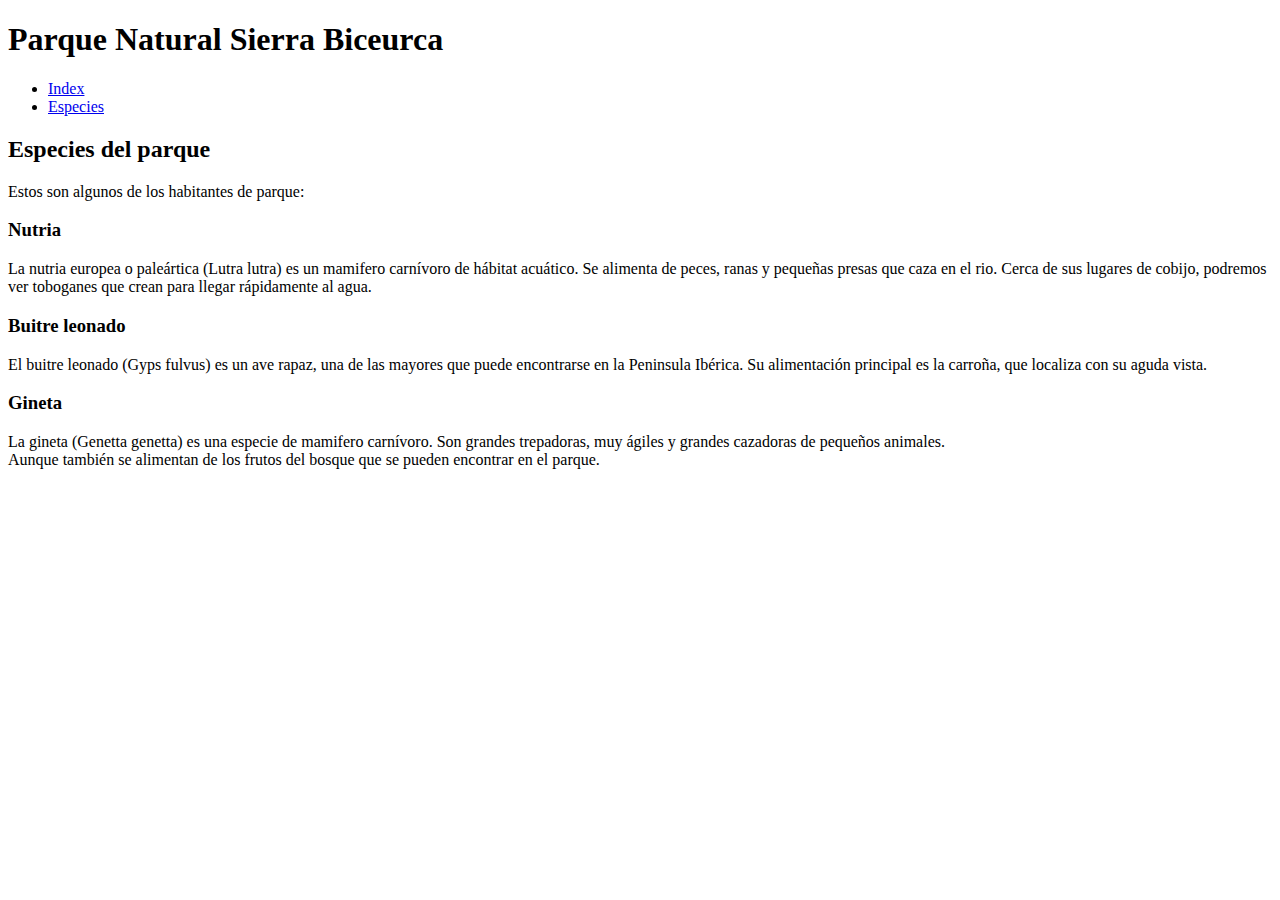
==== especies.html @ e6d0eb71 "Ejercicio 06" ====
<!DOCTYPE html>
<html>

<head>
    <meta charset="utf-8">
    <title>Parque Natural Sierra Bicuerca</title>
    <link rel="stylesheet" href="estilo.css">
</head>

<body>
    <h1>Parque Natural Sierra Biceurca</h1>
    <ul>
        <li><a href="index.html">Index</a></li>
        <li><a href="especies.html">Especies</a></li>
    </ul>
    <h2>Especies del parque</h2>
    <p>Estos son algunos de los habitantes de parque:</p>
    <h3>Nutria</h3>
    <p>La nutria europea o paleártica (Lutra lutra) es un mamifero carnívoro de hábitat acuático. Se 
        alimenta de peces, ranas y pequeñas presas que caza en el rio. Cerca de sus lugares de 
        cobijo, podremos ver toboganes que crean para llegar rápidamente al agua.</p>
    <h3>Buitre leonado</h3>
    <p>El buitre leonado (Gyps fulvus) es un ave rapaz, una de las mayores que puede encontrarse en 
        la Peninsula Ibérica. Su alimentación principal es la carroña, que localiza con su aguda 
        vista.</p>
    <h3>Gineta</h3>
    <p>La gineta (Genetta genetta) es una especie de mamifero carnívoro. Son grandes trepadoras, muy 
        ágiles y grandes cazadoras de pequeños animales.<br>Aunque también se alimentan de los frutos 
        del bosque que se pueden encontrar en el parque.</p>
</body>

</html>
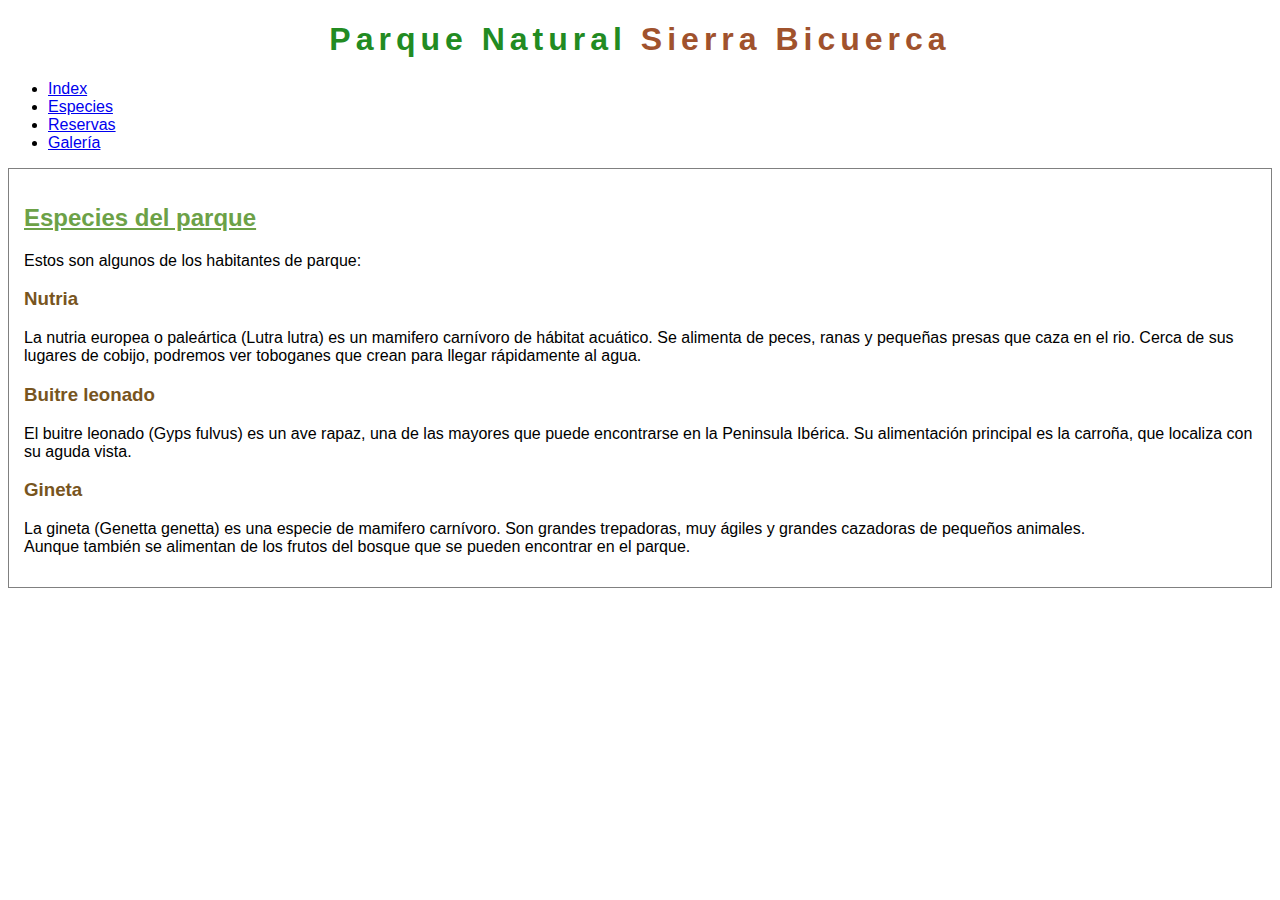
==== commit c0c0d4c4: "Ejercicio 7" ====
--- a/especies.html
+++ b/especies.html
@@ -8,25 +8,30 @@
 </head>
 
 <body>
-    <h1>Parque Natural Sierra Biceurca</h1>
+    <h1>Parque Natural <span>Sierra Bicuerca</span></h1>
     <ul>
         <li><a href="index.html">Index</a></li>
         <li><a href="especies.html">Especies</a></li>
+        <li><a href="especies.html">Reservas</a></li>
+        <li><a href="especies.html">Galería</a></li>
     </ul>
-    <h2>Especies del parque</h2>
-    <p>Estos son algunos de los habitantes de parque:</p>
-    <h3>Nutria</h3>
-    <p>La nutria europea o paleártica (Lutra lutra) es un mamifero carnívoro de hábitat acuático. Se 
-        alimenta de peces, ranas y pequeñas presas que caza en el rio. Cerca de sus lugares de 
-        cobijo, podremos ver toboganes que crean para llegar rápidamente al agua.</p>
-    <h3>Buitre leonado</h3>
-    <p>El buitre leonado (Gyps fulvus) es un ave rapaz, una de las mayores que puede encontrarse en 
-        la Peninsula Ibérica. Su alimentación principal es la carroña, que localiza con su aguda 
-        vista.</p>
-    <h3>Gineta</h3>
-    <p>La gineta (Genetta genetta) es una especie de mamifero carnívoro. Son grandes trepadoras, muy 
-        ágiles y grandes cazadoras de pequeños animales.<br>Aunque también se alimentan de los frutos 
-        del bosque que se pueden encontrar en el parque.</p>
+    <div>
+        <h2>Especies del parque</h2>
+        <p>Estos son algunos de los habitantes de parque:</p>
+        <h3>Nutria</h3>
+        <p>La nutria europea o paleártica (Lutra lutra) es un mamifero carnívoro de hábitat acuático. Se
+            alimenta de peces, ranas y pequeñas presas que caza en el rio. Cerca de sus lugares de
+            cobijo, podremos ver toboganes que crean para llegar rápidamente al agua.</p>
+        <h3>Buitre leonado</h3>
+        <p>El buitre leonado (Gyps fulvus) es un ave rapaz, una de las mayores que puede encontrarse en
+            la Peninsula Ibérica. Su alimentación principal es la carroña, que localiza con su aguda
+            vista.</p>
+        <h3>Gineta</h3>
+        <p>La gineta (Genetta genetta) es una especie de mamifero carnívoro. Son grandes trepadoras, muy
+            ágiles y grandes cazadoras de pequeños animales.<br>Aunque también se alimentan de los frutos
+            del bosque que se pueden encontrar en el parque.</p>
+    </div>
+
 </body>
 
 </html>--- a/estilo.css
+++ b/estilo.css
@@ -0,0 +1,29 @@
+body {
+    font-family: 'Lucida Sans', 'Lucida Sans Regular', 'Lucida Grande', 'Lucida Sans Unicode', Geneva, Verdana, sans-serif;
+}
+
+h1 {
+    color: forestgreen;
+    letter-spacing: 5px;
+    text-align: center;
+}
+
+span {
+    color:sienna;
+    letter-spacing: 5px;
+    text-align: center;
+}
+
+div {
+    border: 1px solid gray;
+    padding: 15px;
+}
+
+h2 {
+    color: rgb(108, 161, 71);
+    text-decoration: underline;
+}
+
+h3 {
+    color: rgb(120, 85, 30);
+}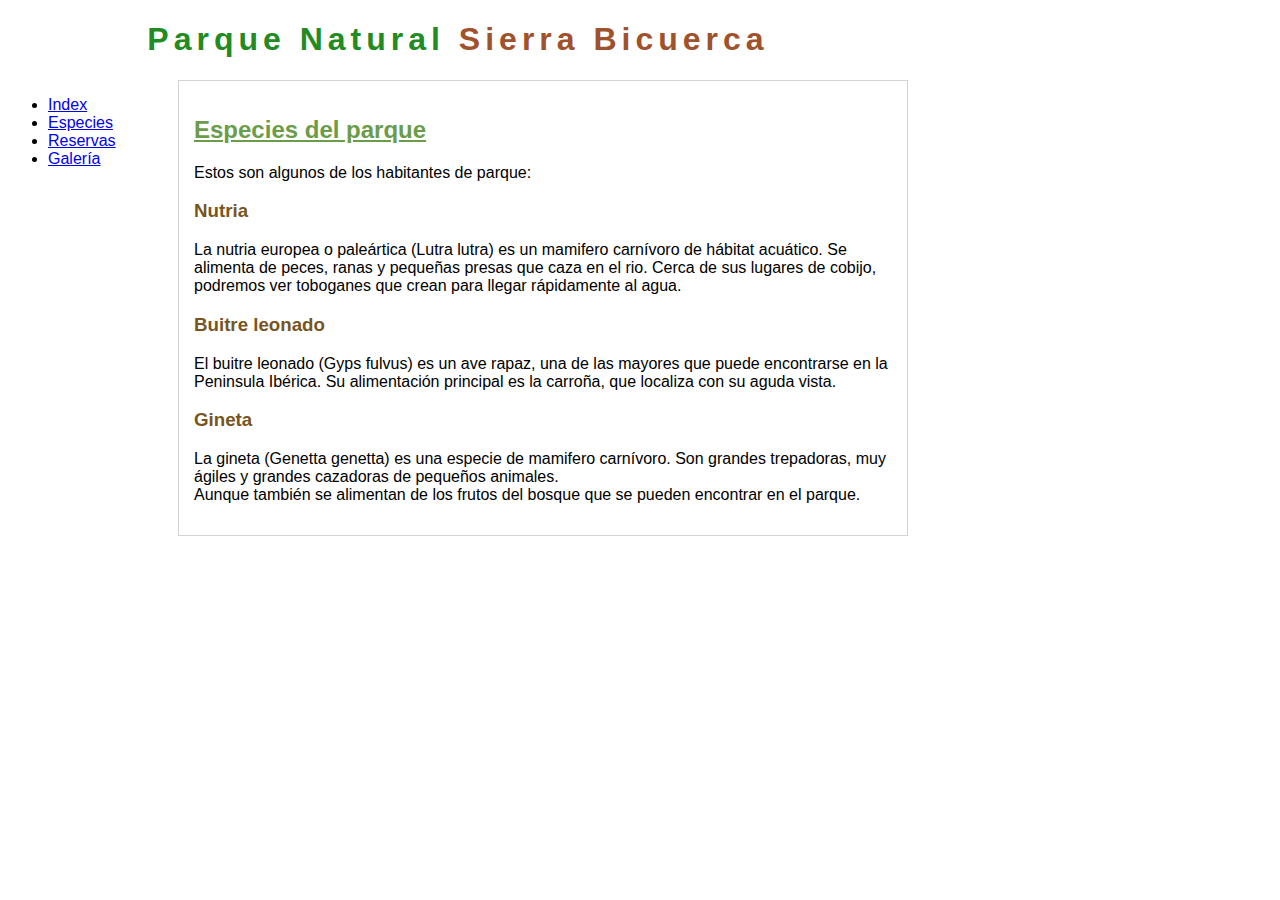
==== commit a1bfdbe3: "Ejercicio 8" ====
--- a/especies.html
+++ b/especies.html
@@ -9,13 +9,16 @@
 
 <body>
     <h1>Parque Natural <span>Sierra Bicuerca</span></h1>
-    <ul>
-        <li><a href="index.html">Index</a></li>
-        <li><a href="especies.html">Especies</a></li>
-        <li><a href="especies.html">Reservas</a></li>
-        <li><a href="especies.html">Galería</a></li>
-    </ul>
-    <div>
+    <div class="menu">
+        <ul>
+            <li><a href="index.html">Index</a></li>
+            <li><a href="especies.html">Especies</a></li>
+            <li><a href="especies.html">Reservas</a></li>
+            <li><a href="especies.html">Galería</a></li>
+        </ul>
+    </div>
+
+    <div class="contenido">
         <h2>Especies del parque</h2>
         <p>Estos son algunos de los habitantes de parque:</p>
         <h3>Nutria</h3>
--- a/estilo.css
+++ b/estilo.css
@@ -1,5 +1,6 @@
 body {
     font-family: 'Lucida Sans', 'Lucida Sans Regular', 'Lucida Grande', 'Lucida Sans Unicode', Geneva, Verdana, sans-serif;
+    width: 900px;
 }
 
 h1 {
@@ -14,13 +15,19 @@
     text-align: center;
 }
 
-div {
-    border: 1px solid gray;
+.menu {
+    float: left;
+    width: 150px;
+}
+
+.contenido {
+    border: 1px solid lightgray;
     padding: 15px;
+    margin-left: 170px;
 }
 
 h2 {
-    color: rgb(108, 161, 71);
+    color: rgb(107, 156, 73);
     text-decoration: underline;
 }
 
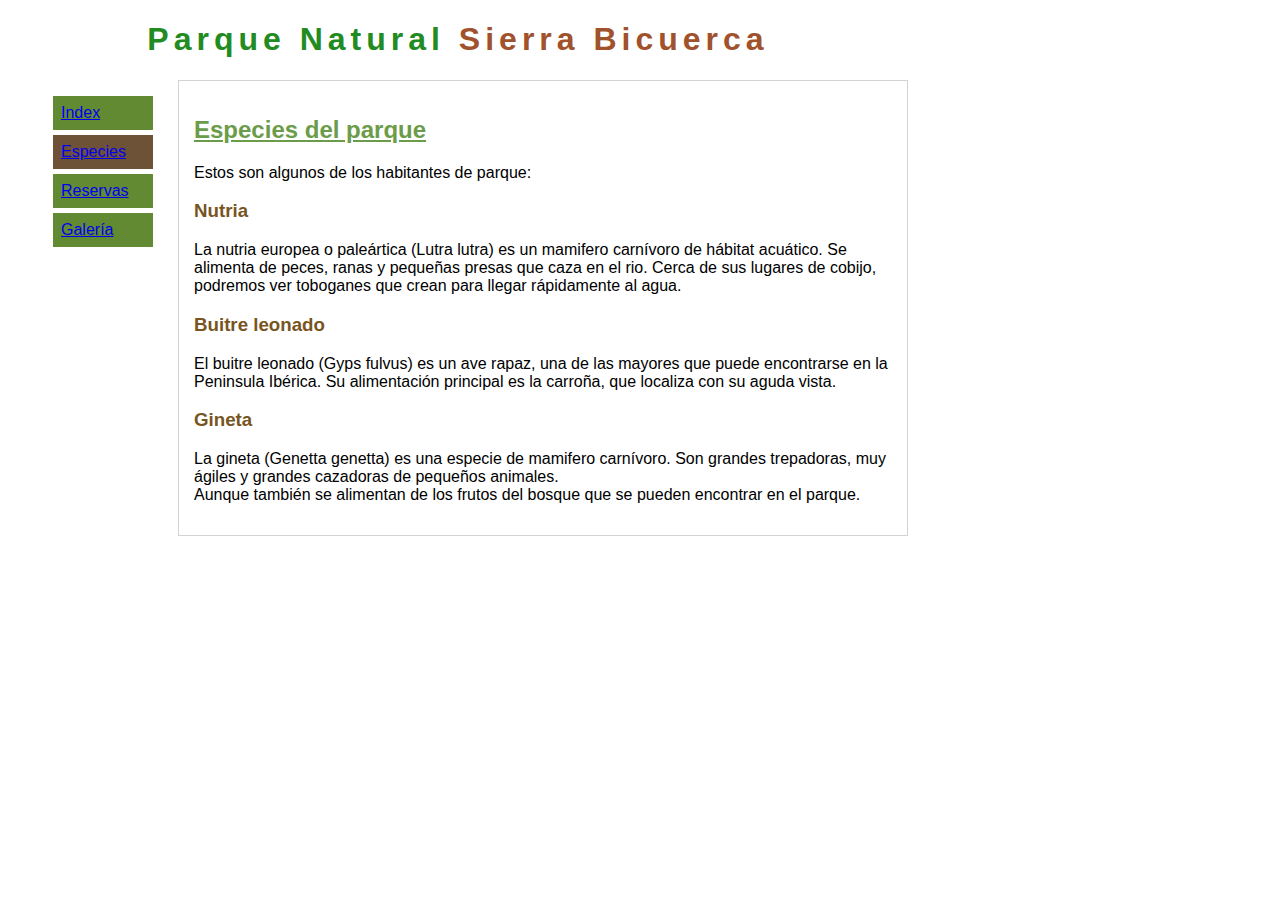
==== commit a877c4fa: "EJercicio 9" ====
--- a/especies.html
+++ b/especies.html
@@ -12,7 +12,7 @@
     <div class="menu">
         <ul>
             <li><a href="index.html">Index</a></li>
-            <li><a href="especies.html">Especies</a></li>
+            <li style="background-color: rgb(110, 82, 56);"><a href="especies.html">Especies</a></li>
             <li><a href="especies.html">Reservas</a></li>
             <li><a href="especies.html">Galería</a></li>
         </ul>
--- a/estilo.css
+++ b/estilo.css
@@ -18,6 +18,21 @@
 .menu {
     float: left;
     width: 150px;
+   
+}
+
+ul {
+    list-style-type: none;
+}
+
+li {
+    background-color: rgb(97, 138, 50);
+    padding: 8px;
+    margin: 5px;
+}
+
+li:hover {
+    background-color: rgb(110, 82, 56);
 }
 
 .contenido {
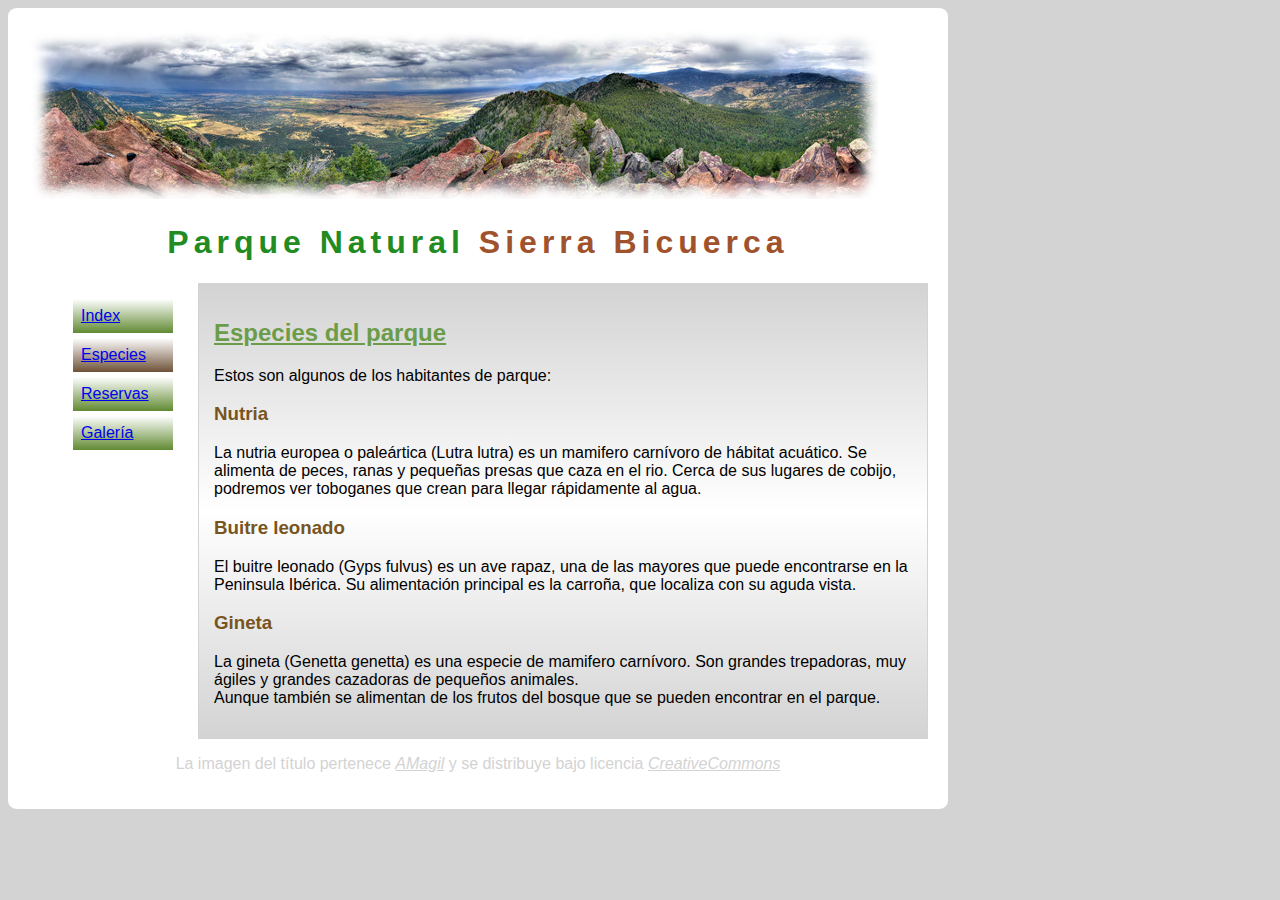
==== commit 793a9b7d: "Ejercicio 10" ====
--- a/especies.html
+++ b/especies.html
@@ -8,11 +8,13 @@
 </head>
 
 <body>
+    <img src="imagenes/panoramica.jpg"/>
+
     <h1>Parque Natural <span>Sierra Bicuerca</span></h1>
     <div class="menu">
         <ul>
             <li><a href="index.html">Index</a></li>
-            <li style="background-color: rgb(110, 82, 56);"><a href="especies.html">Especies</a></li>
+            <li style="background-image: linear-gradient(white, rgb(110, 82, 56));"><a href="especies.html">Especies</a></li>
             <li><a href="especies.html">Reservas</a></li>
             <li><a href="especies.html">Galería</a></li>
         </ul>
@@ -35,6 +37,8 @@
             del bosque que se pueden encontrar en el parque.</p>
     </div>
 
+    <p class="licencia">La imagen del título pertenece <u><i>AMagil</i></u> y se distribuye bajo licencia <u><i>CreativeCommons</i></u></p>
+
 </body>
 
 </html>--- a/estilo.css
+++ b/estilo.css
@@ -1,6 +1,13 @@
+html {
+    background-color: lightgrey;
+}
+
 body {
     font-family: 'Lucida Sans', 'Lucida Sans Regular', 'Lucida Grande', 'Lucida Sans Unicode', Geneva, Verdana, sans-serif;
     width: 900px;
+    border-radius: 1%;
+    background-color: white;
+    padding: 20px;
 }
 
 h1 {
@@ -26,19 +33,20 @@
 }
 
 li {
-    background-color: rgb(97, 138, 50);
     padding: 8px;
     margin: 5px;
+    background-image: linear-gradient(white, rgb(97, 138, 50));
 }
 
 li:hover {
-    background-color: rgb(110, 82, 56);
+    background-image: linear-gradient(white, rgb(110, 82, 56));
 }
 
 .contenido {
     border: 1px solid lightgray;
     padding: 15px;
     margin-left: 170px;
+    background-image: linear-gradient(lightgray, white, lightgray);
 }
 
 h2 {
@@ -48,4 +56,9 @@
 
 h3 {
     color: rgb(120, 85, 30);
+}
+
+.licencia {
+    text-align: center;
+    color: lightgray;
 }